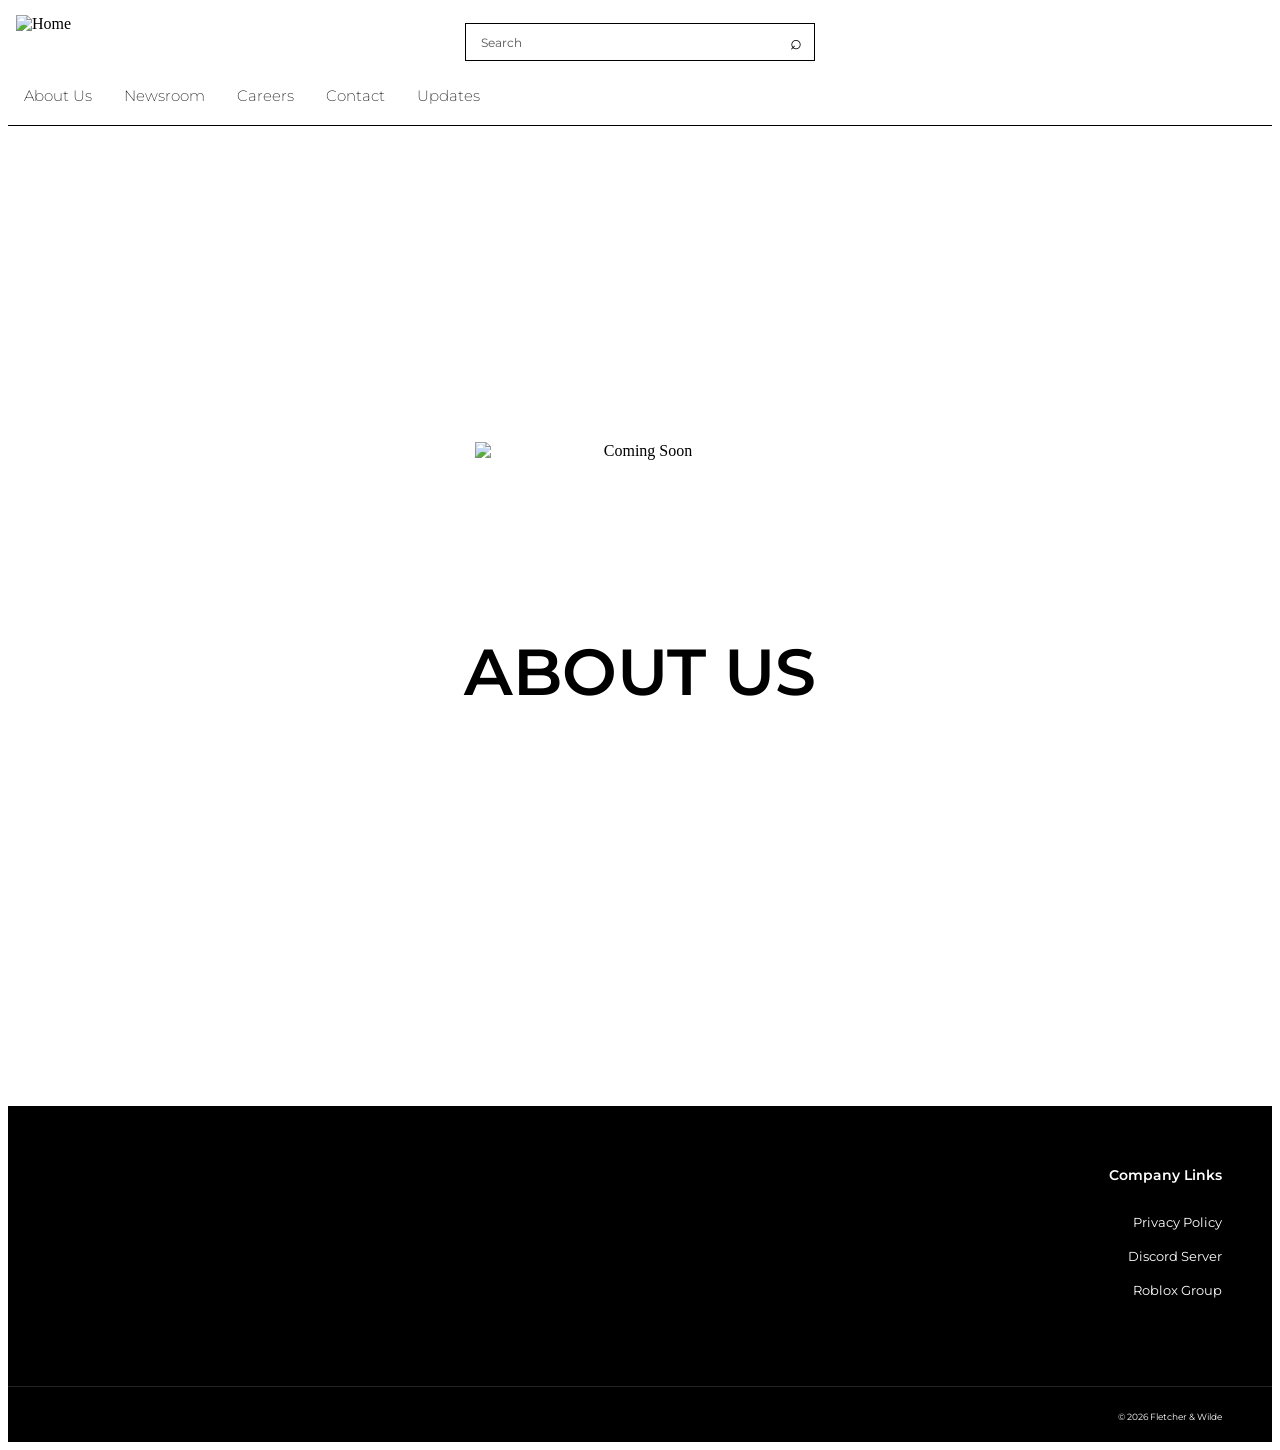
==== aboutus.html @ a8fed50e "Add files via upload" ====
<!DOCTYPE html>
<html>

<head>

    <title>F&W | Fletcher & Wilde</title>

    <link rel="icon" type="image/svg+xml" href="assets/images/f&w.ico">

    <link rel="stylesheet" href="style.css">

    <link href="https://fonts.googleapis.com/css2?family=Montserrat:wght@400;500;600&display=swap" rel="stylesheet">

</head>

<body>

<header>
</header>

<main>

   <nav>

    <div class="search-container">

        <div class="search">
            <input
                type="text"
                placeholder="Search"
            >

            <button type="submit">⌕</button>
        </div>

    </div>

    <ul>

        <li class="home">
            <a href="home.html">
                <img
                    decoding="auto"
                    width="100"
                    height="35"
                    src="assets/images/F&W.png"
                    alt="Home"
                >
            </a>
        </li>

        <li>
            <a href="aboutus.html">About Us</a>
        </li>

        <li>
            <a href="newsroom.html">Newsroom</a>
        </li>

        <li>
            <a href="careers.html">Careers</a>
        </li>

        <li>
            <a href="contact.html">Contact</a>
        </li>

        <li>
            <a href="updates.html">Updates</a>
        </li>

    </ul>

</nav>


    <div class="est">

        <img
            decoding="auto"
            width="330"
            height="170"
            src="assets/images/f&w_est.png"
            alt="Coming Soon"
        >

        <p>ABOUT US</p>

    </div>

</main>


<footer>

    <div class="footer-inner">

        <div class="footer-section">

            <h3>Company Links</h3>

            <a href="https://links.fletcherandwilde.com/privacy">
                Privacy Policy
            </a>

            <a href="https://discord.gg/dBMkMv6G8z">
                Discord Server
            </a>

            <a href="https://www.roblox.com/communities/278295149/Fletcher-Wilde#!/about">
                Roblox Group
            </a>

        </div>

    </div>


    <div class="footer-bottom">

        <span>© 2026 Fletcher & Wilde</span>

    </div>

</footer>

</body>

</html>
---- style.css ----
nav {
    width: 100%;
    border-bottom: 1px solid #000;
}

.search-container {
    width: 100%;
    display: flex;
    justify-content: center;
    padding: 15px 0 10px 0;
    position: relative;
}

.search {
    display: flex;
    align-items: center;
}

.search input {
    width: 350px;
    height: 38px;
    padding: 0 45px 0 15px;
    border: 1px solid #000;
    border-radius: 0;
    background: #fff;
    color: #000;
    font-family: "Montserrat", sans-serif;
    font-size: 12px;
    outline: none;
    box-sizing: border-box;
}

.search input::placeholder {
    color: #555;
}

.search input:focus {
    border-color: #000;
}

.search button {
    width: 38px;
    height: 38px;
    margin-left: -38px;
    border: none;
    background: transparent;
    color: #000;
    font-size: 20px;
    cursor: pointer;
    display: flex;
    align-items: center;
    justify-content: center;
}

.search button:hover {
    background: transparent;
    color: #000;
}

ul {
    list-style-type: none;
    margin: 0;
    padding: 5px 0 0px 0;
    background-color: transparent;
    display: flex;
    align-items: flex-start;
}

ul li {
    float: none;
}

ul li a {
    display: block;
    color: black;
    text-align: left;
    padding: 15px 16px;
    text-decoration: none;
}

.home {
    display: flex;
    align-items: flex-start;
    position: absolute;
    top: 15px;
    left: 0;
}

.home a {
    padding: 0 16px;
}

.home img {
    display: block;
}

ul li:not(.home) a {
    font-family: "Montserrat", sans-serif;
    font-weight: 200;
    font-size: 15px;
}

ul li:not(.home):first-of-type {
    margin-left: 40px;
}

ul li:not(.home) a:hover {
    background-color: black;
    text-decoration-line: underline;
    color: white;
}

ul li:not(.home) {
    transform: translateY(-5px);
}

.est {
    display: flex;
    flex-direction: column;
    align-items: center;
    justify-content: center;
    text-align: center;
    width: 100%;
    min-height: 100vh;
}

.est img {
    display: block;
}

.est p {
    margin: 20px 0 0 0;
    font-family: "Montserrat", sans-serif;
    font-weight: 600;
    font-size: 65px;
}

footer {
    width: 100%;
    margin-top: 80px;
    background: #000;
    color: #fff;
    font-family: "Montserrat", sans-serif;
}

.footer-inner {
    max-width: 1400px;
    margin: 0 auto;
    padding: 60px 50px 70px;
    display: flex;
    justify-content: flex-end;
}

.footer-section {
    display: flex;
    flex-direction: column;
    align-items: flex-end;
    text-align: right;
}

.footer-section h3 {
    margin: 0 0 30px;
    color: #fff;
    font-size: 14px;
    font-weight: 600;
}

.footer-section a {
    margin-bottom: 18px;
    color: #fff;
    font-size: 13px;
    font-weight: 400;
    text-decoration: none;
    transition: opacity 0.2s ease;
}

.footer-section a:hover {
    color: #fff;
    opacity: 0.6;
}

.footer-bottom {
    border-top: 1px solid #222;
    max-width: 1400px;
    margin: 0 auto;
    padding: 18px 50px;
    text-align: right;
}

.footer-bottom span {
    color: #fff;
    font-size: 9px;
    font-weight: 400;
}
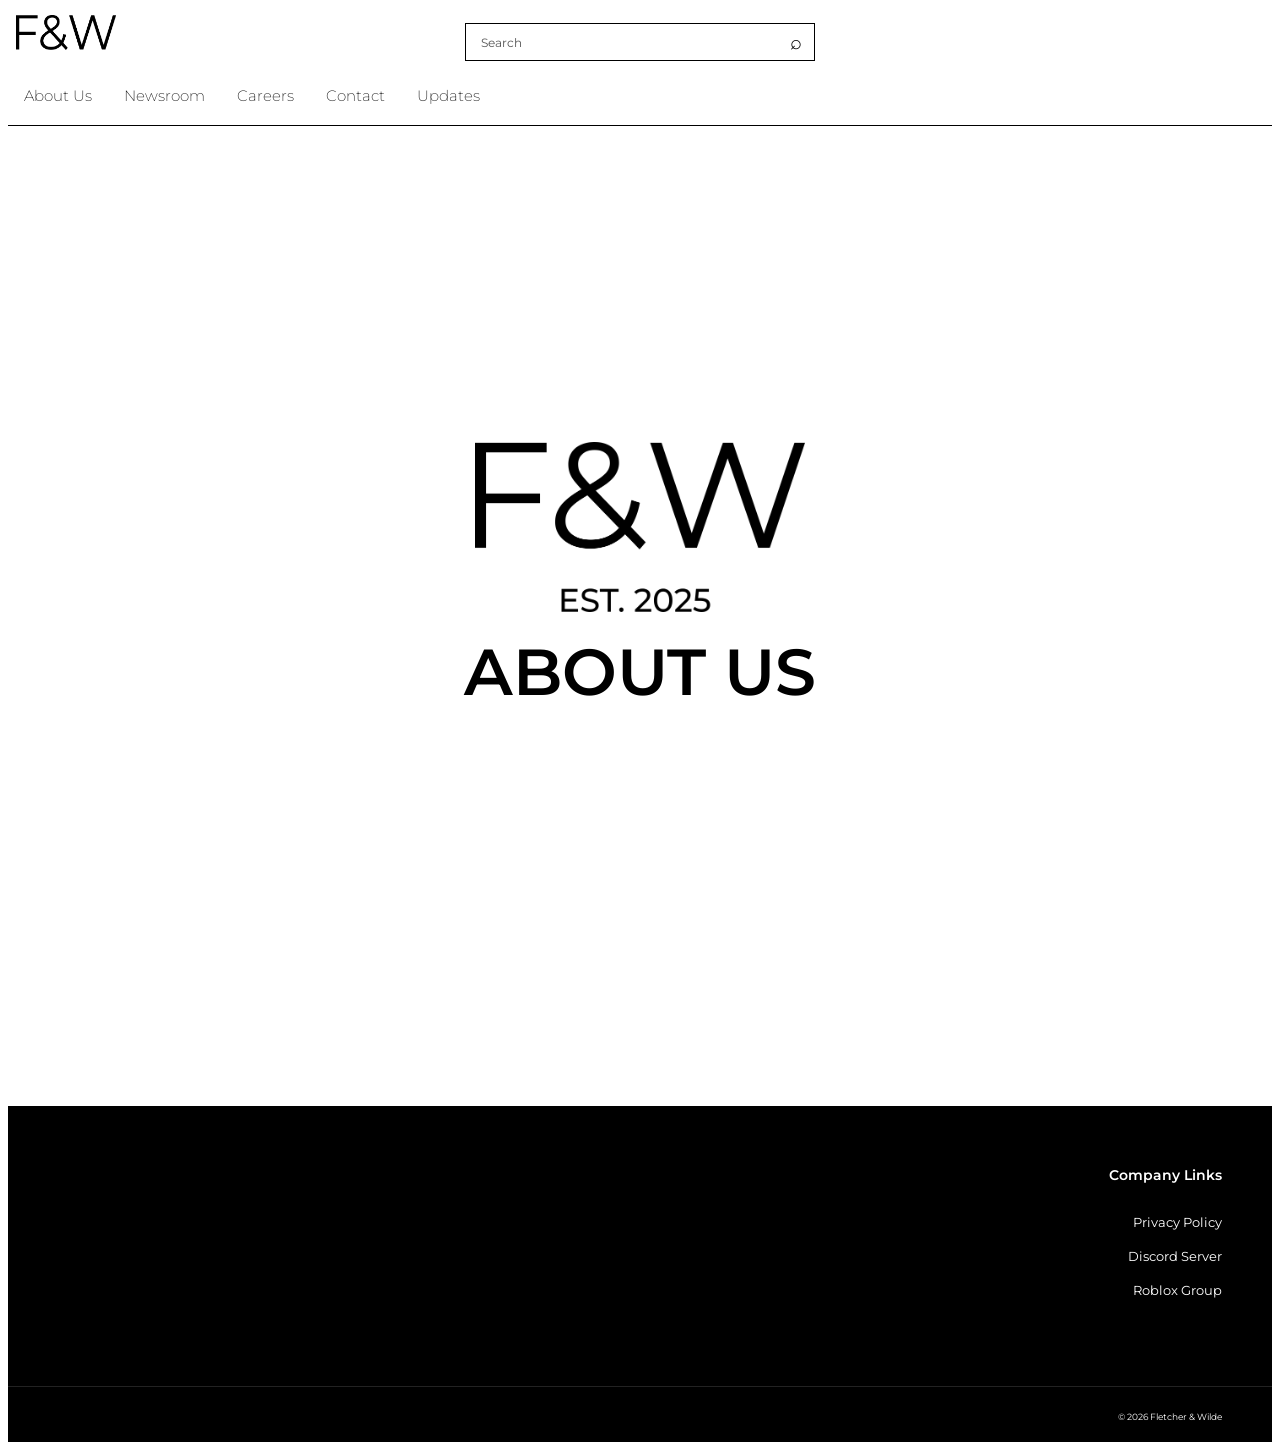
==== commit 7f073fcb: "Update aboutus.html" ====
--- a/aboutus.html
+++ b/aboutus.html
@@ -38,7 +38,7 @@
     <ul>
 
         <li class="home">
-            <a href="home.html">
+            <a href="index.html">
                 <img
                     decoding="auto"
                     width="100"
@@ -126,4 +126,4 @@
 
 </body>
 
-</html>+</html>
